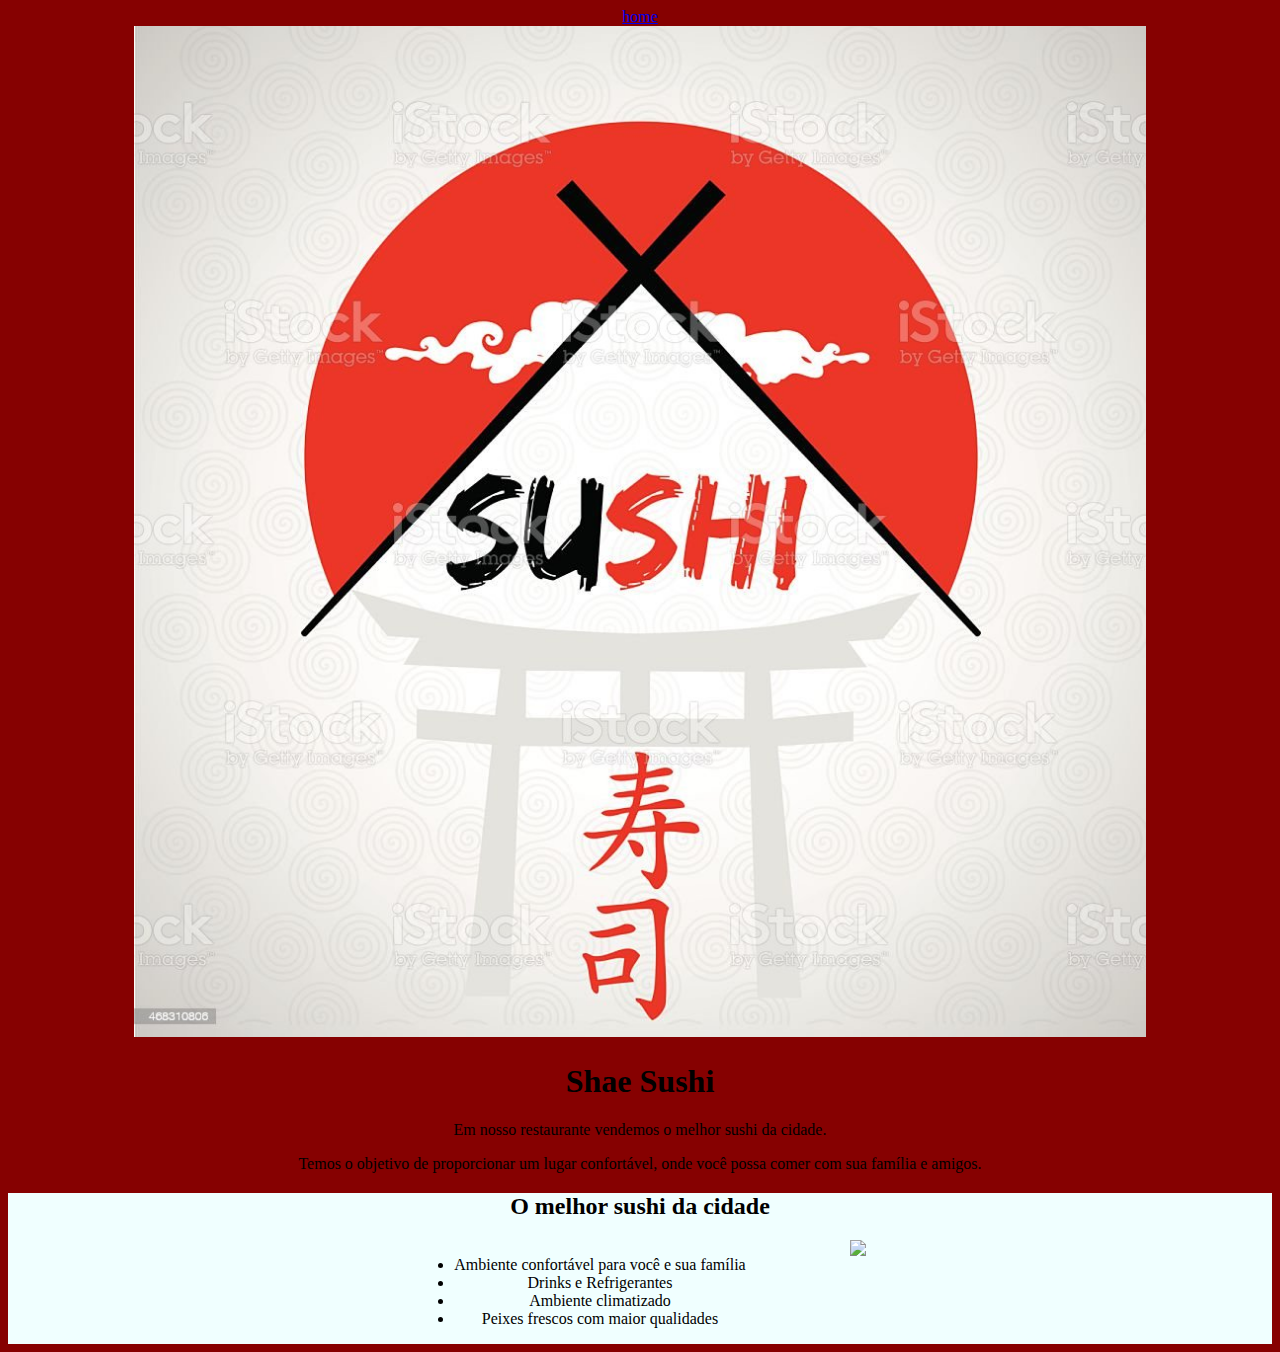
==== index.html @ 1adbeed9 "Rename Index.html to index.html" ====
<!DOCTYPE html>
<html>
<head>
    <meta charset='utf-8'>
    <title>Shae Sushi</title>
    <link rel="stylesheet" type="text/css" href="style.css">
</head> 

</body>
<nav>
    <a href="index.html"> home</a>
    <a href="produtos.html"> </a> 
    <a href="contatos.html"> </a>

   <div class="descricao">
        <img class="capa" src="capa.jpg">

     <h1>Shae Sushi</h1>

<p> Em nosso restaurante vendemos o melhor sushi da cidade.

</p> Temos o objetivo de proporcionar um lugar confortável, onde 
você possa comer com sua família e amigos.
</div>
<div class="beneficios">
    <h2> O melhor sushi da cidade</h2>
    <ul>
        <li>Ambiente confortável para você e sua família</li>
        <li>Drinks e Refrigerantes</li>
        <li>Ambiente climatizado</li>
        <li>Peixes frescos com maior qualidades</li>
    </ul>
     <img class="beneficios-imagem" src="beneficios.jpg">
 </body>
</html>
---- style.css ----
body{
    text-align: center;
    background-color: rgb(134, 1, 1);
}
.capa{
    width: 80%;
}
   .beneficios{
    width: 100%;
    text-align: line-through;

    background-color: azure;
   }

   ul{
    display: inline-block;
    vertical-align: top;
    margin-right: 100px;
   }
 
   li{
    padding: 25px
    font-size 20px;
}
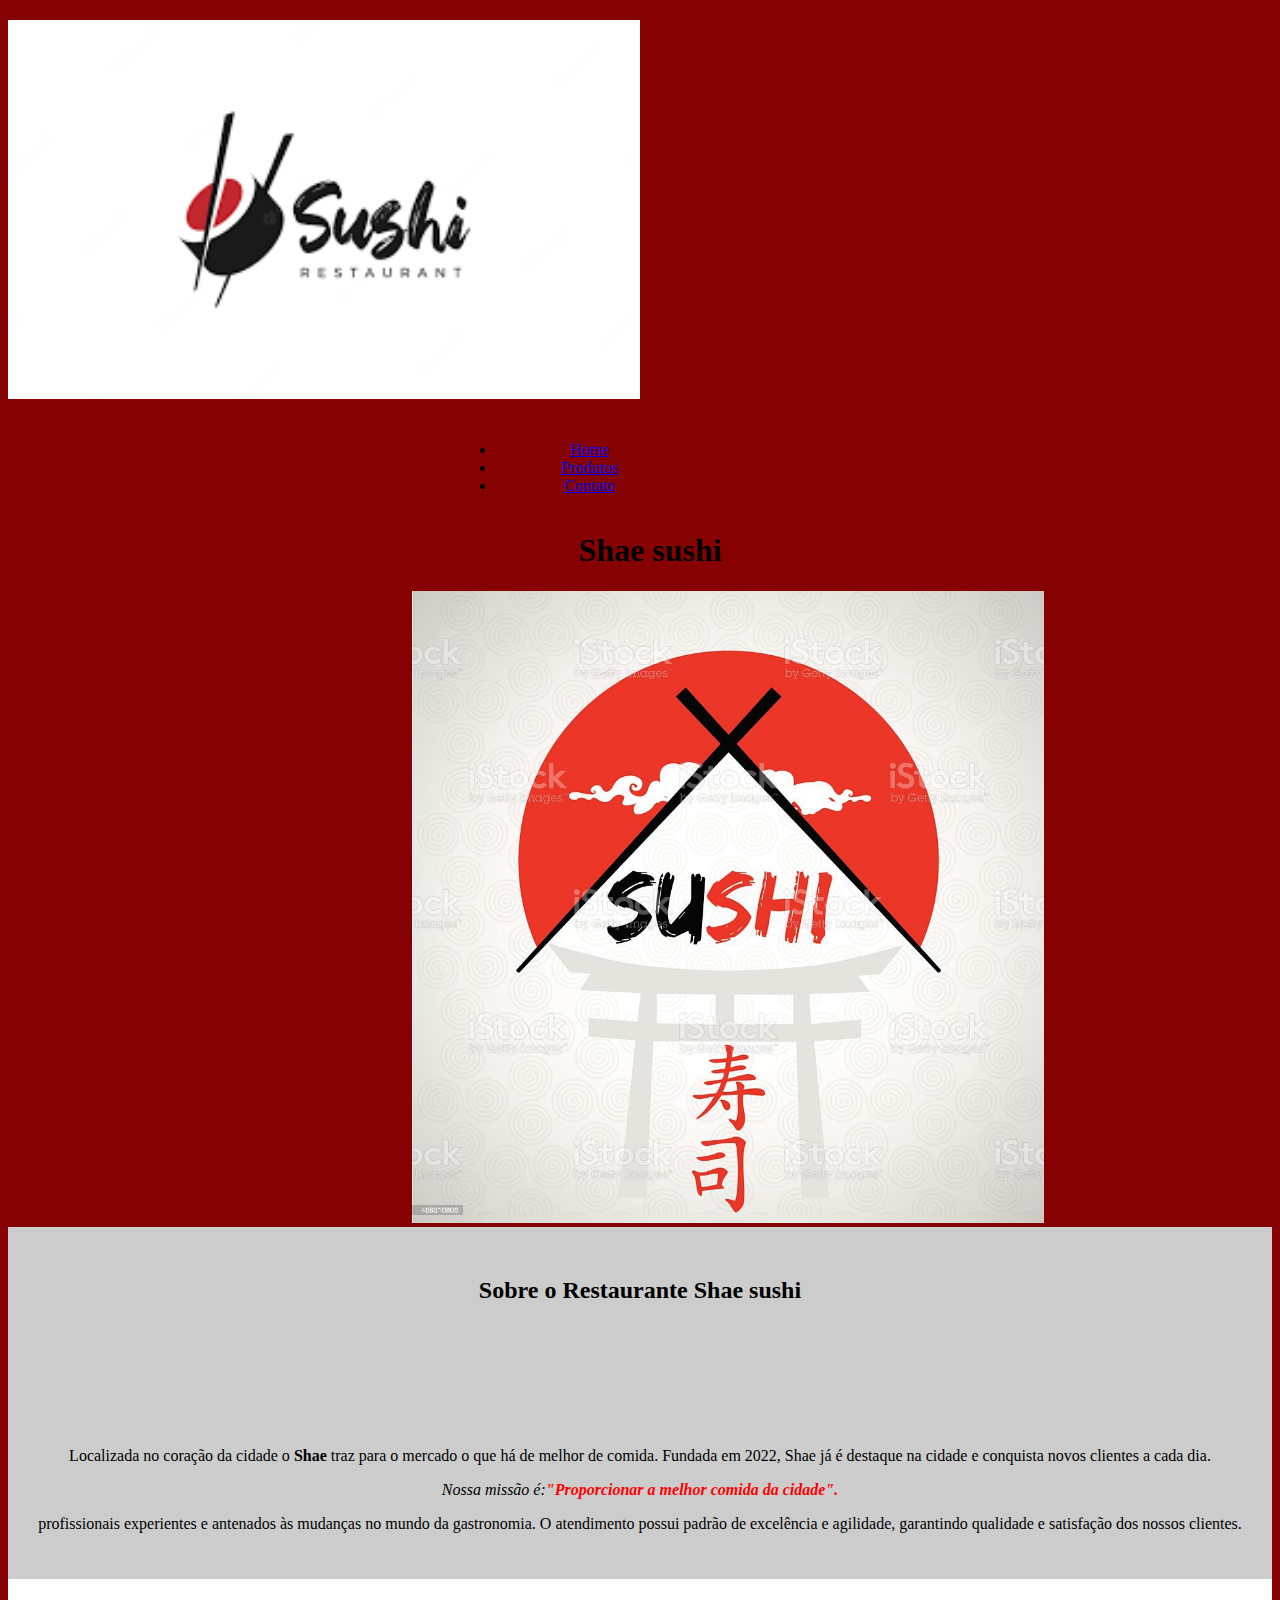
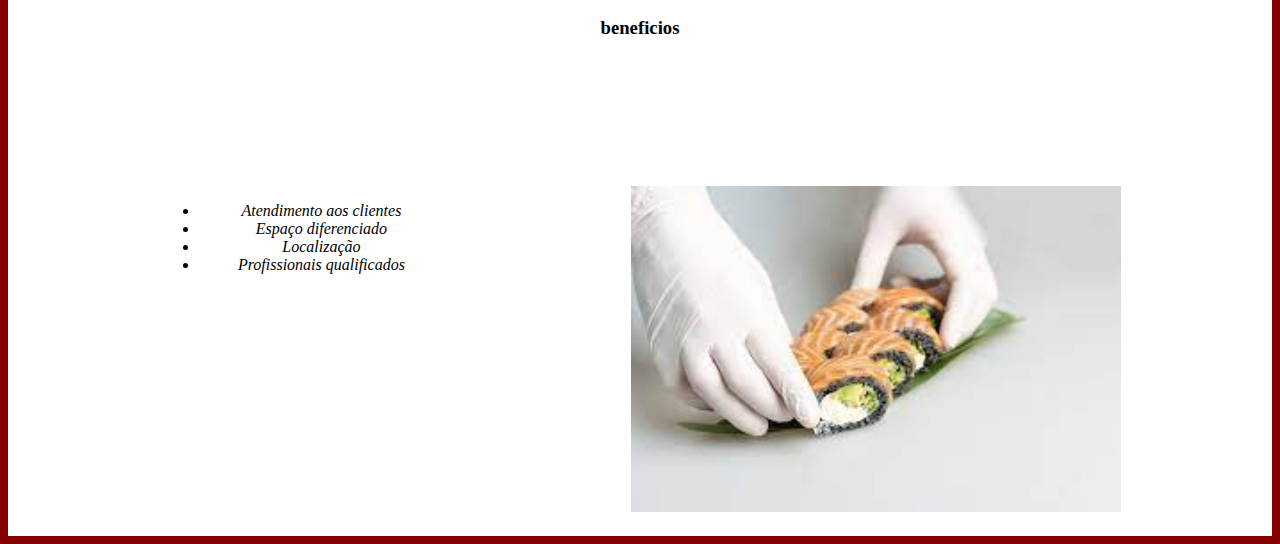
==== commit 53fe902c: "Add files via upload" ====
--- a/index.html
+++ b/index.html
@@ -1,36 +1,52 @@
 <!DOCTYPE html>
-<html>
-<head>
-    <meta charset='utf-8'>
-    <title>Shae Sushi</title>
-    <link rel="stylesheet" type="text/css" href="style.css">
-</head> 
+<html lang="pt-br">
+  
+   <head>
+        <meta charset="UTF-8">
+        <title>Shae sushi</title>
+        <link rel="stylesheet" href="style-Home.css">
+        <h2><img class="logo" src="logo.png"></h2>
+    </head>
+   
+        <body>
+             <header>
+                <div class="caixa">
+                    <nav>  
+                        <ul>
+                            <li><a href="index.html">Home</a></li>
+                            <li><a href="Produtos.html">Produtos</a> </li>
+                            <li><a href="Contatos.html">Contato</a></li>
+                        </ul>
+                    </nav>
+                </div>
+                    <h1 class="titulo-principal">Shae sushi</h1>
+             </header>
+     <img id="capa" src="capa.jpg">
+                <div class="principal">
+                    <h2 class="titulo-centralizado">Sobre o Restaurante Shae sushi</h2>
 
-</body>
-<nav>
-    <a href="index.html"> home</a>
-    <a href="produtos.html"> </a> 
-    <a href="contatos.html"> </a>
 
-   <div class="descricao">
-        <img class="capa" src="capa.jpg">
+                    <p style=>Localizada no coração da cidade o <strong>Shae</strong> traz para o mercado o que há de melhor de comida. Fundada em 2022, Shae já é destaque na cidade e conquista novos clientes a cada dia.</p>
 
-     <h1>Shae Sushi</h1>
+                    <p><em>Nossa missão é:<strong>"Proporcionar a melhor comida da cidade".</strong></em></p>
 
-<p> Em nosso restaurante vendemos o melhor sushi da cidade.
+                    <p>profissionais experientes e antenados às mudanças no mundo da gastronomia. O atendimento possui padrão de excelência e agilidade, garantindo qualidade e satisfação dos nossos clientes.</p>
+                </div>
+          <div class="beneficios">
+               <h3 class="titulo-centralizado">beneficios</h3>
+        
+               <ul>
+                         <li class="itens">Atendimento aos clientes</li>
+                     <li class="itens">Espaço diferenciado</li>
+                    <li class="itens">Localização</li>
+                    <li class="itens">Profissionais qualificados</li>  
+               </ul>
 
-</p> Temos o objetivo de proporcionar um lugar confortável, onde 
-você possa comer com sua família e amigos.
-</div>
-<div class="beneficios">
-    <h2> O melhor sushi da cidade</h2>
-    <ul>
-        <li>Ambiente confortável para você e sua família</li>
-        <li>Drinks e Refrigerantes</li>
-        <li>Ambiente climatizado</li>
-        <li>Peixes frescos com maior qualidades</li>
-    </ul>
-     <img class="beneficios-imagem" src="beneficios.jpg">
- </body>
-</html>
+               <img src="beneficios.jpg" class="imagem-beneficios">  
 
+          </div>     
+     </body>
+
+
+
+</html>--- a/style-Home.css
+++ b/style-Home.css
@@ -0,0 +1,75 @@
+body{
+    text-align: center;
+    background-color: rgb(134, 1, 1);
+}
+
+.caixa{
+    position: relative;
+    width: 940px;
+    margin: 0 auto;
+}
+
+.logo{
+    width: 50%;
+    margin: 0 auto;
+    margin-right: 940px;
+}
+
+#capa{
+ width: 50%;
+ padding-left: 175px;
+}
+
+.principal{
+    background: #cccccc;
+    padding: 30px;
+}
+
+.titulo-principal{
+    padding-left: 20px;
+}
+
+.titulo-centralizado{
+    text-align:center;
+    height: 150px;
+}
+
+p {
+    text-align: center;
+}
+
+#missao{
+   font-size: 20px 
+}
+
+em strong {
+    color: #FF0000;
+}
+
+.itens{
+    font-style: italic;
+}
+
+.beneficios{
+    background: rgb(255, 255, 255);
+    padding: 20px;
+}
+
+
+
+ul{
+    display: inline-block;
+    vertical-align: top;
+    width: 20%;
+    margin-right: 15%;
+}
+
+.imagem-beneficios{
+    width: 40%;
+    
+}
+
+
+
+
+
